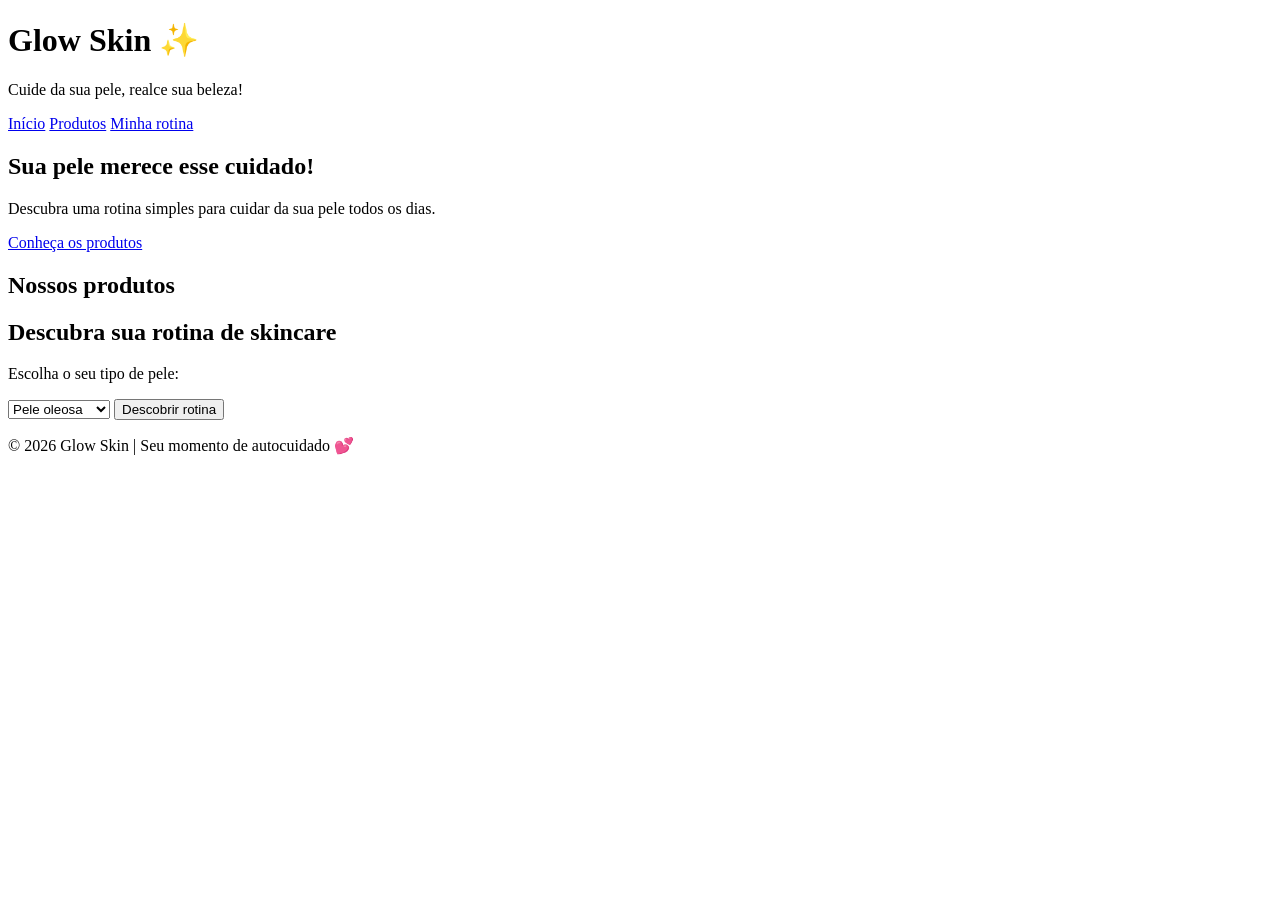
==== 21102026/index.html @ 22bae8f5 "Add files via upload" ====
<!DOCTYPE html>
<html lang="pt-BR">
<head>
    <meta charset="UTF-8">
    <meta name="viewport" content="width=device-width, initial-scale=1.0">
    <title>Glow Skin - Skincare</title>
    <link rel="stylesheet" href="REPETIÇÕES.CSS">
</head>
<body>

    <header>
        <h1>Glow Skin ✨</h1>
        <p>Cuide da sua pele, realce sua beleza!</p>

        <nav>
            <a href="#inicio">Início</a>
            <a href="#produtos">Produtos</a>
            <a href="#rotina">Minha rotina</a>
        </nav>
    </header>

    <main>
        <section id="inicio" class="banner">
            <h2>Sua pele merece esse cuidado!</h2>
            <p>Descubra uma rotina simples para cuidar da sua pele todos os dias.</p>
            <a class="botao" href="#produtos">Conheça os produtos</a>
        </section>

        <section id="produtos">
            <h2>Nossos produtos</h2>

            <div class="produtos" id="listaProdutos">
                <!-- Os produtos serão criados pelo JavaScript -->
            </div>
        </section>

        <section id="rotina">
            <h2>Descubra sua rotina de skincare</h2>
            <p>Escolha o seu tipo de pele:</p>

            <select id="tipoPele">
                <option value="oleosa">Pele oleosa</option>
                <option value="seca">Pele seca</option>
                <option value="mista">Pele mista</option>
                <option value="sensivel">Pele sensível</option>
            </select>

            <button onclick="mostrarRotina()">
                Descobrir rotina
            </button>

            <div id="resultado"></div>
        </section>
    </main>

    <footer>
        <p>© 2026 Glow Skin | Seu momento de autocuidado 💕</p>
    </footer>

    <script src="REPETIÇÕES.JS"></script>
</body>
</html>
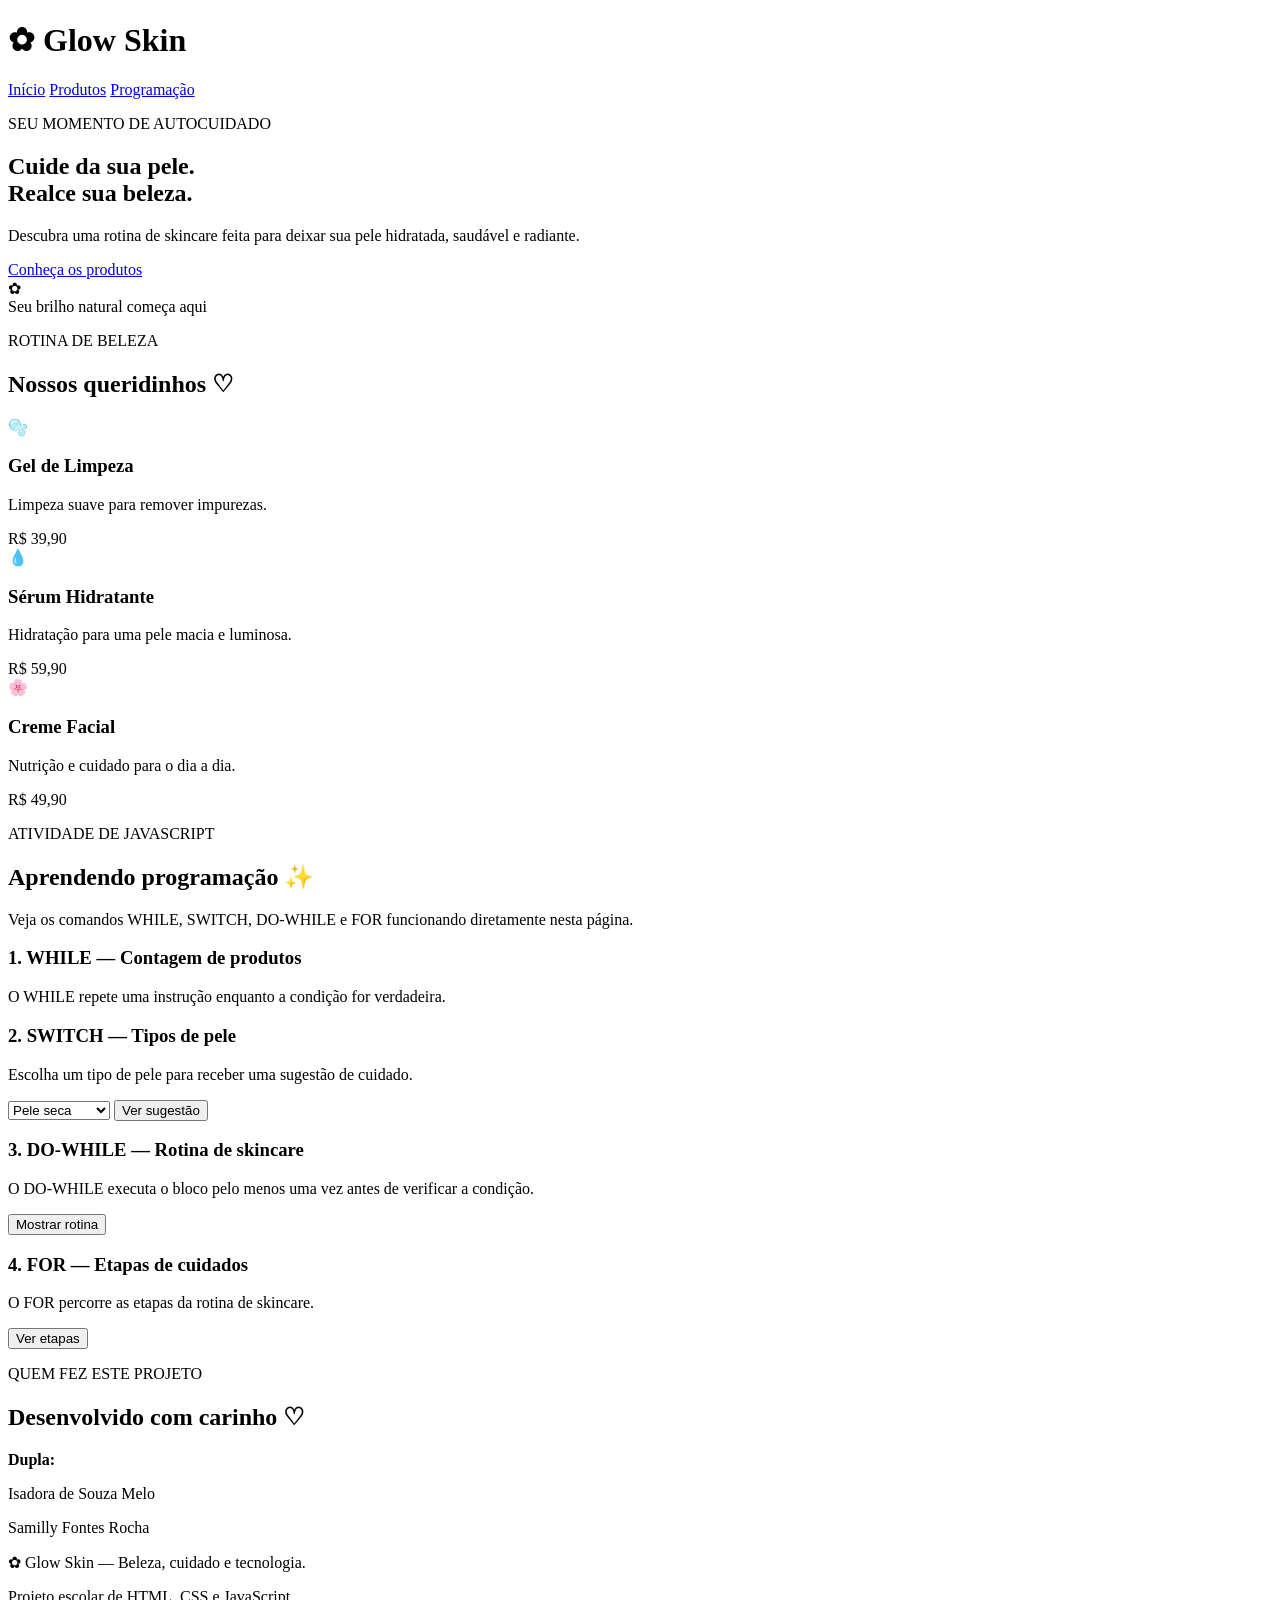
==== commit f5f0bcfe: "Add files via upload" ====
--- a/21102026/index.html
+++ b/21102026/index.html
@@ -4,60 +4,124 @@
 <head>
     <meta charset="UTF-8">
     <meta name="viewport" content="width=device-width, initial-scale=1.0">
-    <title>Glow Skin - Skincare</title>
-    <link rel="stylesheet" href="REPETIÇÕES.CSS">
+    <title>Glow Skin | Skincare</title>
+    <link rel="stylesheet" href="REPETIÇÕES.css">
 </head>
 <body>
 
     <header>
-        <h1>Glow Skin ✨</h1>
-        <p>Cuide da sua pele, realce sua beleza!</p>
-
+        <h1>✿ Glow Skin</h1>
         <nav>
             <a href="#inicio">Início</a>
             <a href="#produtos">Produtos</a>
-            <a href="#rotina">Minha rotina</a>
+            <a href="#programacao">Programação</a>
         </nav>
     </header>
 
     <main>
-        <section id="inicio" class="banner">
-            <h2>Sua pele merece esse cuidado!</h2>
-            <p>Descubra uma rotina simples para cuidar da sua pele todos os dias.</p>
-            <a class="botao" href="#produtos">Conheça os produtos</a>
-        </section>
+        <section id="inicio" class="hero">
+            <div class="hero-text">
+                <p class="subtitulo">SEU MOMENTO DE AUTOCUIDADO</p>
+                <h2>Cuide da sua pele.<br>Realce sua beleza.</h2>
+                <p>
+                    Descubra uma rotina de skincare feita para
+                    deixar sua pele hidratada, saudável e radiante.
+                </p>
+                <a href="#produtos" class="botao">Conheça os produtos</a>
+            </div>
 
-        <section id="produtos">
-            <h2>Nossos produtos</h2>
-
-            <div class="produtos" id="listaProdutos">
-                <!-- Os produtos serão criados pelo JavaScript -->
+            <div class="hero-image">
+                <div class="flor">✿</div>
+                <span>Seu brilho natural começa aqui</span>
             </div>
         </section>
 
-        <section id="rotina">
-            <h2>Descubra sua rotina de skincare</h2>
-            <p>Escolha o seu tipo de pele:</p>
+        <section id="produtos" class="produtos">
+            <p class="subtitulo">ROTINA DE BELEZA</p>
+            <h2>Nossos queridinhos ♡</h2>
 
-            <select id="tipoPele">
-                <option value="oleosa">Pele oleosa</option>
-                <option value="seca">Pele seca</option>
-                <option value="mista">Pele mista</option>
-                <option value="sensivel">Pele sensível</option>
-            </select>
+            <div class="cards">
+                <article class="card">
+                    <div class="produto-icon">🫧</div>
+                    <h3>Gel de Limpeza</h3>
+                    <p>Limpeza suave para remover impurezas.</p>
+                    <span>R$ 39,90</span>
+                </article>
 
-            <button onclick="mostrarRotina()">
-                Descobrir rotina
-            </button>
+                <article class="card">
+                    <div class="produto-icon">💧</div>
+                    <h3>Sérum Hidratante</h3>
+                    <p>Hidratação para uma pele macia e luminosa.</p>
+                    <span>R$ 59,90</span>
+                </article>
 
-            <div id="resultado"></div>
+                <article class="card">
+                    <div class="produto-icon">🌸</div>
+                    <h3>Creme Facial</h3>
+                    <p>Nutrição e cuidado para o dia a dia.</p>
+                    <span>R$ 49,90</span>
+                </article>
+            </div>
+        </section>
+
+        <section id="programacao" class="programacao">
+            <p class="subtitulo">ATIVIDADE DE JAVASCRIPT</p>
+            <h2>Aprendendo programação ✨</h2>
+            <p class="descricao">
+                Veja os comandos WHILE, SWITCH, DO-WHILE e FOR
+                funcionando diretamente nesta página.
+            </p>
+
+            <div class="resultado">
+                <h3>1. WHILE — Contagem de produtos</h3>
+                <p>O WHILE repete uma instrução enquanto a condição for verdadeira.</p>
+                <div id="resultadoWhile" class="saida"></div>
+            </div>
+
+            <div class="resultado">
+                <h3>2. SWITCH — Tipos de pele</h3>
+                <p>Escolha um tipo de pele para receber uma sugestão de cuidado.</p>
+
+                <select id="tipoPele">
+                    <option value="seca">Pele seca</option>
+                    <option value="oleosa">Pele oleosa</option>
+                    <option value="mista">Pele mista</option>
+                    <option value="sensivel">Pele sensível</option>
+                </select>
+
+                <button onclick="executarSwitch()">Ver sugestão</button>
+                <div id="resultadoSwitch" class="saida"></div>
+            </div>
+
+            <div class="resultado">
+                <h3>3. DO-WHILE — Rotina de skincare</h3>
+                <p>O DO-WHILE executa o bloco pelo menos uma vez antes de verificar a condição.</p>
+                <button onclick="executarDoWhile()">Mostrar rotina</button>
+                <div id="resultadoDoWhile" class="saida"></div>
+            </div>
+
+            <div class="resultado">
+                <h3>4. FOR — Etapas de cuidados</h3>
+                <p>O FOR percorre as etapas da rotina de skincare.</p>
+                <button onclick="executarFor()">Ver etapas</button>
+                <div id="resultadoFor" class="saida"></div>
+            </div>
+        </section>
+
+        <section class="equipe">
+            <p class="subtitulo">QUEM FEZ ESTE PROJETO</p>
+            <h2>Desenvolvido com carinho ♡</h2>
+            <p><strong>Dupla:</strong></p>
+            <p>Isadora de Souza Melo</p>
+            <p>Samilly Fontes Rocha</p>
         </section>
     </main>
 
     <footer>
-        <p>© 2026 Glow Skin | Seu momento de autocuidado 💕</p>
+        <p>✿ Glow Skin — Beleza, cuidado e tecnologia.</p>
+        <p>Projeto escolar de HTML, CSS e JavaScript.</p>
     </footer>
 
-    <script src="REPETIÇÕES.JS"></script>
+    <script src="REPETIÇÃO.JS"></script>
 </body>
 </html>
